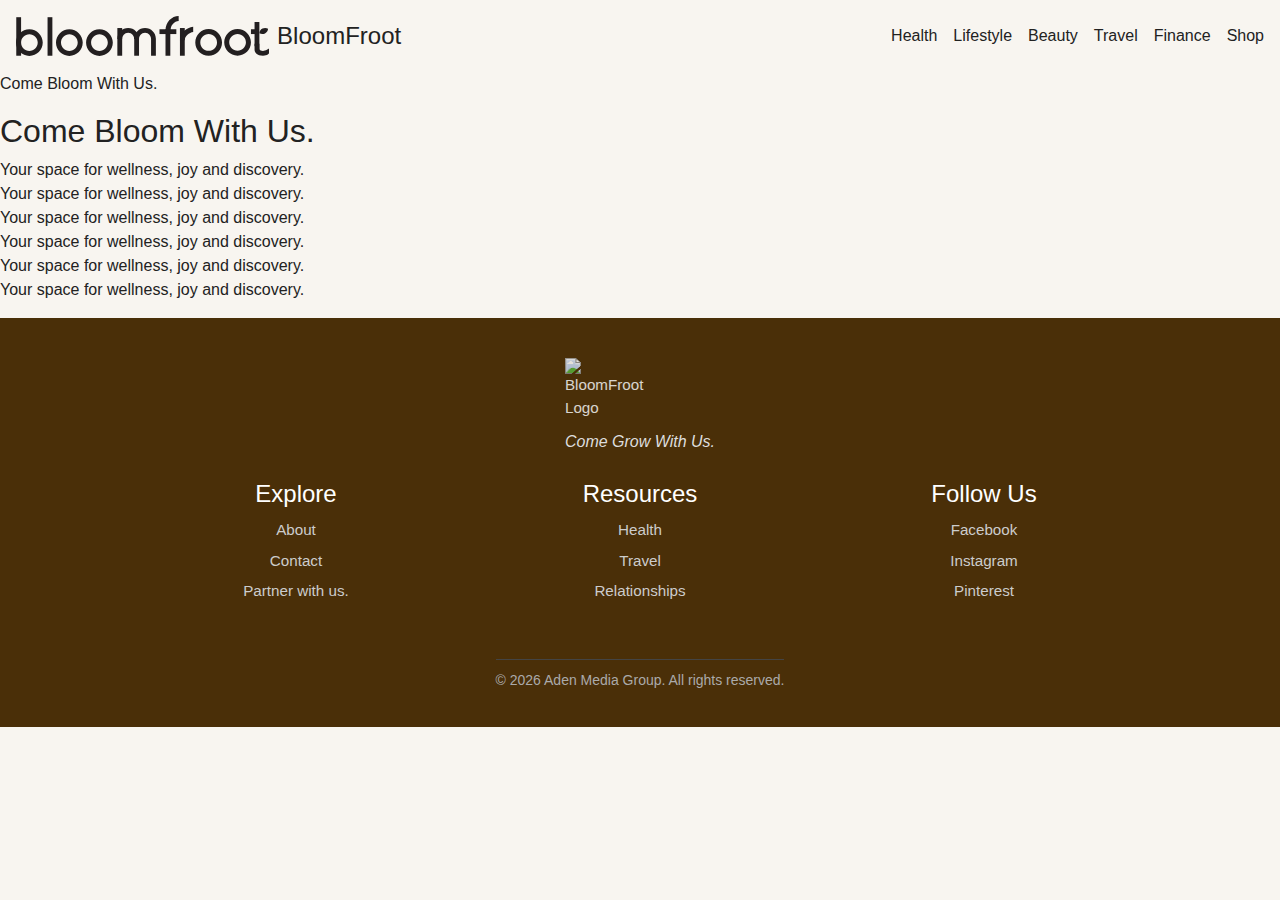
==== index.html @ fe3851c7 "Updates" ====
<!DOCTYPE html>
<html lang="en">
<head>
    <meta charset="UTF-8">
    <meta name="viewport" content="width=device-width, initial-scale=1.0">
    <title>BloomFroot</title>
   
    <!--Link to Bootstrap CSS -->
    <link rel="stylesheet" href="bootstrap/bootstrap.min.css">
    
    <!-- CSS Stylesheets-->
    <link rel="stylesheet" href="assets/static/css/base.css">
    <link rel="stylesheet" href="assets/static/css/layout.css">
    <link rel="stylesheet" href="assets/static/css/themes.css">
    <link rel="stylesheet" href="assets/static/css/utilities.css">
    <link rel="stylesheet" href="assets/static/css/components/footer.css">
    <link rel="stylesheet" href="assets/static/css/components/navbar.css">
    <link rel="stylesheet" href="assets/static/css/components/buttons.css">
    <link rel="stylesheet" href="assets/static/css/components/forms.css">
    <link rel="stylesheet" href="assets/static/css/components/modals.css">
    
    <!-- Featured Articles, Sign Up Forms, Promotions -->
     <link rel="stylesheet" href="assets/static/css/cards.css">
     <link rel="stylesheet" href="assets/static/css/forms.css">
     <link rel="stylesheet" href="assets/static/css/promos.css">

     <!-- JavaScript -->
     <script src="assets/js/main.js" defer></script>
   
    </head>

<body>

    <!-- Bootstrap JS Bundle (Includes Popper)-->
     <script src="bootstrap/bootstrap.bundle.min.js"></script>

     <header class="main-header">
        <div class="header-container d-flex justify-content-between align-items-center p-3">
          
          <!-- Left Side: Logo -->
          <div class="branding d-flex align-items-center gap-2">
            <img src="assets/images/bloomfroot_logo.svg" class="logo-img" alt="BloomFroot logo" />
            <h1 class="logo-heading m-0">
              <a href="http://www.bloomfroot.com" class="logo-link">BloomFroot</a>
            </h1>
          </div>
      
          <!-- Right Side: Navigation -->
          <div class="nav-wrap d-flex align-items-center">
            <!-- Hamburger menu (mobile only) -->
            <div class="hamburger d-md-none" aria-label="Menu" role="button" tabindex="0">&#9776;</div>
      
            <!-- Desktop navigation (visible on md and up) -->
            <nav class="main-nav d-none d-md-block">
              <ul class="nav-links d-flex gap-3 list-unstyled m-0">
                <li><a href="#">Health</a></li>
                <li><a href="#">Lifestyle</a></li>
                <li><a href="#">Beauty</a></li>
                <li><a href="#">Travel</a></li>
                <li><a href="#">Finance</a></li>
                <li><a href="#">Shop</a></li>
              </ul>
            </nav>
          </div>
        </div>
      </header>


    <section class="intro-text">
    <p>Come Bloom With Us.</p>
    </section>


    <section class="hero-section">
        <!-- Hero Image or Content-->
    </section>


<main>
    <section>
        <h2>Come Bloom With Us.</h2>
        <p> Your space for wellness, joy and discovery.<br>
            Your space for wellness, joy and discovery.<br>
            Your space for wellness, joy and discovery.<br>
            Your space for wellness, joy and discovery.<br>
            Your space for wellness, joy and discovery.<br>
            Your space for wellness, joy and discovery.</p>
    </section>
</main>
<footer class="site-footer">
<div class="footer-container">
<div class="footer-branding">
    <img src="path/to/bloomfroot-icon.png" alt="BloomFroot Logo" class="footer-logo">
        <p class="tagline">Come Grow With Us.</p>
    </div>

    <div class="footer-columns">
        <div class="footer-column">
            <h4>Explore</h4>
                <ul>
                    <li><a href="#">About</a></li>
                    <li><a href="#">Contact</a></li>
                    <li><a href="#">Partner with us.</a></li>
                    </ul>
                </div>

                <div class="footer-column">
                <h4>Resources</h4>
                <ul>
                    <li><a href="#">Health</a></li>
                    <li><a href="#">Travel</a></li>
                    <li><a href="#">Relationships</a></li>
                </ul>
                </div>

                <div class="footer-column">
                <h4>Follow Us</h4>
                <ul class="social-links">
                    <li><a href="#"><span class="icon"></span> Facebook</a></li>
                    <li><a href="#"><span class="icon"></span> Instagram</a></li>
                    <li><a href="#"><span class="icon"></span> Pinterest</a></li>
                </ul>
            </div>
    </div>

<div class="footer-bottom">
    <p>&copy; <span id="year"></span> Aden Media Group. All rights reserved.</p>
</div>
    
</footer>
</body>
</html>
---- assets/static/css/base.css ----
/*
=========================
Universal Reset
=========================
*/ 
* {
    margin: 0;
    padding: 0;
    box-sizing: border-box;
}

html, body {
    height: 100%;
    font-family: Arial, Helvetica, sans-serif;
    background-color: #f8f5f0;
    color: #222222;
}

/* BloomFroot Brand Palettes*/
:root {
    --brand-brown: #4a2f08;
    --accent-pink: #e673a0;
    --text-color: #222222;
    --background-color: #f8f5f0;
}
---- assets/static/css/components/footer.css ----
/*
=========================
Footer Styling
=========================
*/

.site-footer {
    background-color: #4a2f08;
    color: #f1f1f1;
    padding: 40px 20px 20px;
    font-size: 0.95rem;
    margin-bottom: 0;
}

.footer-container {
    display: flex;
    flex-direction: column;
    align-items: center;
}

.footer-logo {
    opacity: 0.85;
    transition: opacity 0.3s ease;
    max-width: 80px;
    margin-bottom: 10px;
}

.tagline {
    font-style: italic;
    font-size: 1rem;
    color: #dddddd;
}

.footer-columns {
    display: flex;
    justify-content: space-between;
    width: 100%;
    max-width: 1000px;
    flex-wrap: wrap;
    margin-bottom: 20px;
    gap: 2rem;
}

.footer-column {
    flex: 1;
    min-width: 200px;
    margin: 10px 10px 20px;
    text-align: center;
}

.footer-column h4 {
    margin-bottom: 10px;
    color: #ffffff;
}

.footer-column ul {
    list-style: none;
    padding: 0;
}

.footer-column li {
    margin-bottom: 8px;
}

.footer-column a {
    color: #cccccc;
    text-decoration: none;
    transition: color 0.3s ease;
}

.footer-column a:hover {
    color: #ffffff;
}

.footer-bottom p {
    text-align: center;
    font-size: 0.875rem;
    border-top: 1px solid #444444;
    padding-top: 10px;
    color: #aaaaaa;
}

@media screen and (max-width: 768px) {
    .footer-columns {
        flex-direction: column;
        align-items: center;
    }
    .footer-column {
        text-align: center;
    }
}

.footer-artwork {
    position: absolute;
    bottom: 0;
    right: 10px;
    width: 120px;
    opacity: 0.9;
}
---- assets/static/css/components/navbar.css ----
.main-header {
    background-color: var(--color-bg);
    color: var(--color-text);
    font-family: var(--font-base);
    border-bottom: 1px solid var(--color-border);
  }
  
  .logo-img {
    height: 40px;
    width: auto;
    display: block;
  }
  
  .logo-heading {
    font-size: 1.5rem;
  }
  
  .logo-link {
    text-decoration: none;
    color: var(--color-text);
  }
  
  .logo-link:hover {
    color: var(--accent-primary);
  }

  .logo-img {
    height: 40px;
    width: auto;
    display: block;
  }
  
  .hamburger {
    font-size: 1.5rem;
    cursor: pointer;
  }
  
  .nav-links li a {
    color: var(--color-text);
    text-decoration: none;
    font-weight: 500;
  }
  
  .nav-links li a:hover {
    color: var(--accent-primary);
  }
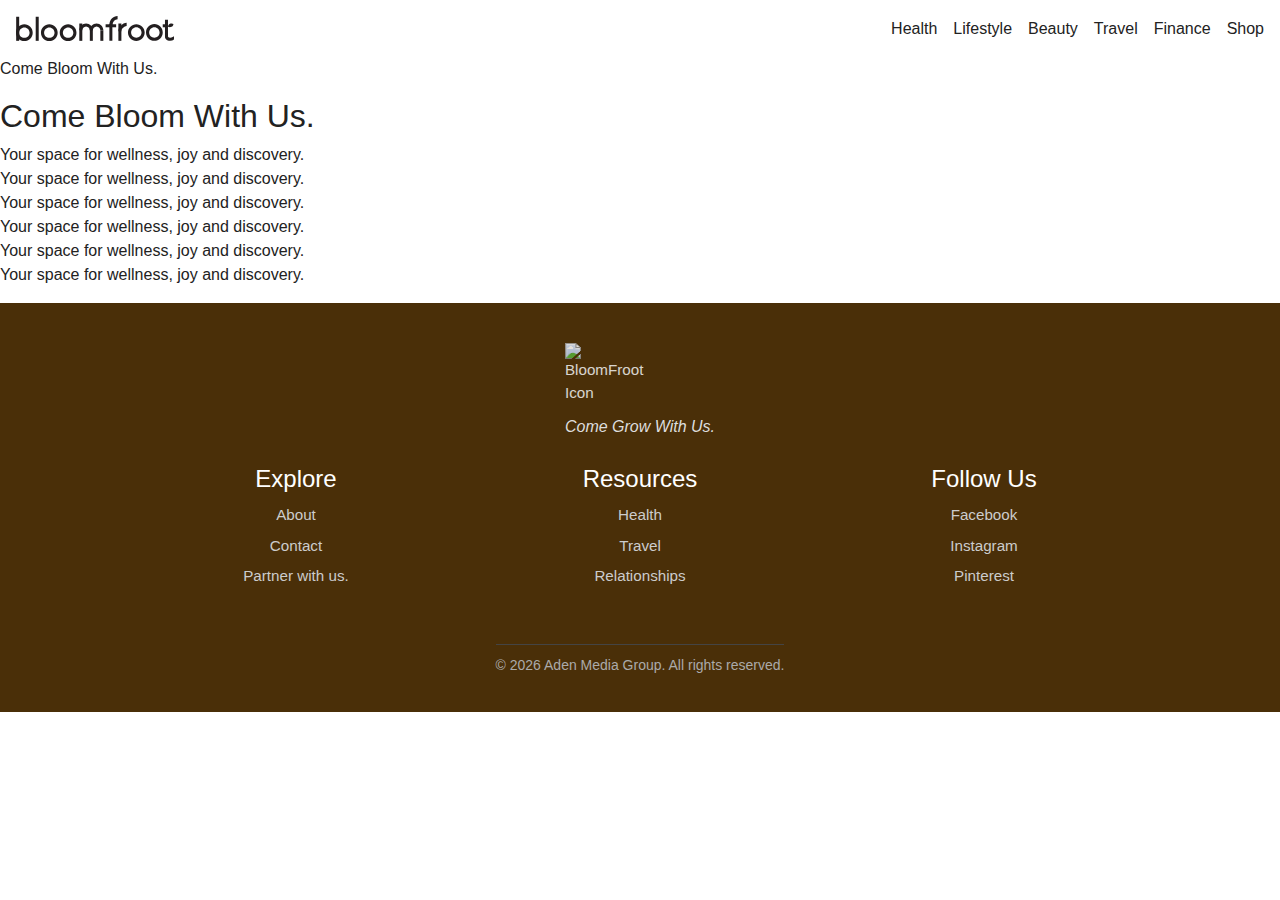
==== commit df72cce0: "Updates" ====
--- a/index.html
+++ b/index.html
@@ -41,7 +41,7 @@
           <div class="branding d-flex align-items-center gap-2">
             <img src="assets/images/bloomfroot_logo.svg" class="logo-img" alt="BloomFroot logo" />
             <h1 class="logo-heading m-0">
-              <a href="http://www.bloomfroot.com" class="logo-link">BloomFroot</a>
+              <a href="http://www.bloomfroot.com" class="logo-link"></a>
             </h1>
           </div>
       
@@ -90,7 +90,7 @@
 <footer class="site-footer">
 <div class="footer-container">
 <div class="footer-branding">
-    <img src="path/to/bloomfroot-icon.png" alt="BloomFroot Logo" class="footer-logo">
+    <img src="assets/images/bloomfroot_icon.svg" alt="BloomFroot Icon" class="footer-logo">
         <p class="tagline">Come Grow With Us.</p>
     </div>
 
--- a/assets/static/css/base.css
+++ b/assets/static/css/base.css
@@ -12,7 +12,7 @@
 html, body {
     height: 100%;
     font-family: Arial, Helvetica, sans-serif;
-    background-color: #f8f5f0;
+    background: linear-gradient (to bottom, #f8f5f0 100% #4a2f08 50%, #814f1a 100%);
     color: #222222;
 }
 
--- a/assets/static/css/components/navbar.css
+++ b/assets/static/css/components/navbar.css
@@ -25,7 +25,7 @@
   }
 
   .logo-img {
-    height: 40px;
+    height: 25px;
     width: auto;
     display: block;
   }
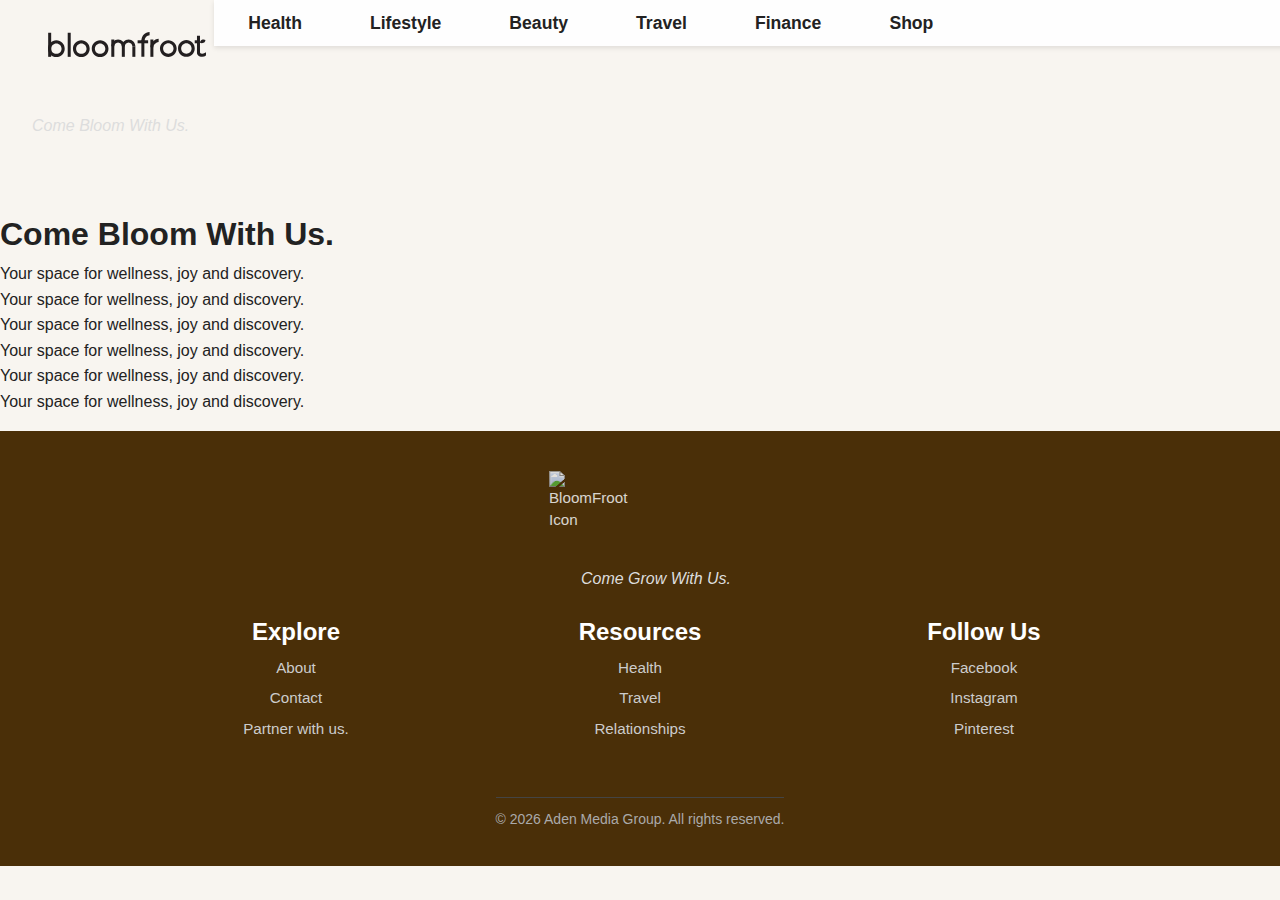
==== commit dc7a9266: "Updates" ====
--- a/index.html
+++ b/index.html
@@ -10,13 +10,23 @@
     
     <!-- CSS Stylesheets-->
     <link rel="stylesheet" href="assets/static/css/base.css">
+    <link rel="stylesheet" href="assets/static/css/cards.css">
+    <link rel="stylesheet" href="assets/static/css/desktop.css">
+    <link rel="stylesheet" href="assets/static/css/global.css">
+    <link rel="stylesheet" href="assets/static/css/hamburger.css">
+    <link rel="stylesheet" href="assets/static/css/header.css">
+    <link rel="stylesheet" href="assets/static/css/hero.css">
     <link rel="stylesheet" href="assets/static/css/layout.css">
+    <link rel="stylesheet" href="assets/static/css/mobile.css">
+    <link rel="stylesheet" href="assets/static/css/promos.css">
+    <link rel="stylesheet" href="assets/static/css/responsive.css">
+    <link rel="stylesheet" href="assets/static/css/typography.css">
     <link rel="stylesheet" href="assets/static/css/themes.css">
     <link rel="stylesheet" href="assets/static/css/utilities.css">
+    <link rel="stylesheet" href="assets/static/css/components/buttons.css">
     <link rel="stylesheet" href="assets/static/css/components/footer.css">
+    <link rel="stylesheet" href="assets/static/css/components/forms.css">
     <link rel="stylesheet" href="assets/static/css/components/navbar.css">
-    <link rel="stylesheet" href="assets/static/css/components/buttons.css">
-    <link rel="stylesheet" href="assets/static/css/components/forms.css">
     <link rel="stylesheet" href="assets/static/css/components/modals.css">
     
     <!-- Featured Articles, Sign Up Forms, Promotions -->
@@ -52,7 +62,7 @@
       
             <!-- Desktop navigation (visible on md and up) -->
             <nav class="main-nav d-none d-md-block">
-              <ul class="nav-links d-flex gap-3 list-unstyled m-0">
+              <ul class="nav-links d-flex list-unstyled m-0">
                 <li><a href="#">Health</a></li>
                 <li><a href="#">Lifestyle</a></li>
                 <li><a href="#">Beauty</a></li>
@@ -66,7 +76,7 @@
       </header>
 
 
-    <section class="intro-text">
+    <section class="tagline">
     <p>Come Bloom With Us.</p>
     </section>
 
--- a/assets/static/css/desktop.css
+++ b/assets/static/css/desktop.css
@@ -0,0 +1,13 @@
+/*
+=========================
+Desktop Styles
+=========================
+ */
+
+ @media screen and (min-width: 769px) {
+    .nav-links {
+        display: flex;
+        flex-direction: row;
+        gap: 20px;
+    }
+}--- a/assets/static/css/global.css
+++ b/assets/static/css/global.css
@@ -0,0 +1,18 @@
+/* 
+=========================
+Global Resets & Base 
+=========================
+*/
+
+* {
+    margin: 0;
+    padding: 0;
+    box-sizing: border-box;
+}
+
+    html, body {
+        height: 100%;
+        font-family: Arial, Helvetica, sans-serif;
+        background-color: #f8f5f0;
+        color: #222222;
+}
--- a/assets/static/css/hamburger.css
+++ b/assets/static/css/hamburger.css
@@ -0,0 +1,11 @@
+/* Hamburger base (hidden on desktop) */
+
+.hamburger {
+    display: none;
+    font-size: 28px;
+    cursor: pointer;
+    user-select: none;
+    padding: 10px;
+    z-index: 10;
+    position: relative;
+}--- a/assets/static/css/header.css
+++ b/assets/static/css/header.css
@@ -0,0 +1,33 @@
+/* 
+=========================
+Header & Navigation 
+=========================
+*/
+
+header {
+    background-color: #3a2f2f;
+/* deep muted brown */
+    color: white;
+    padding: 1rem 2rem;
+    display: flex;
+    justify-content: space-between;
+    align-items: center;
+}
+
+
+.main-header h1,
+.logo h1 {
+    font-weight: 700;
+    font-size: 1.5rem;
+    line-height: 1;
+    margin: 0;
+}
+
+.main-nav {
+    position: fixed;
+    top:0;
+    width:100%;
+    z-index: 1000;
+    background-color: white; /* or the site header color */
+    box-shadow: 0 2px 5px rgba(0, 0, 0, 0.1);
+}--- a/assets/static/css/hero.css
+++ b/assets/static/css/hero.css
@@ -0,0 +1,46 @@
+/*
+=========================
+ Hero Section
+=========================
+ */
+
+ .hero {
+    background: #ffffff;
+    padding: 6rem 4rem 2rem; /* top, sides, bottom */
+    text-align: center;
+ }
+
+ .hero h1 {
+    font-size: 2.5rem;
+    margin-bottom: 1.5rem;
+ }
+
+ .hero p {
+    color: #555555;
+    font-weight: 300;
+    font-size: 1.25rem;
+    max-width: 700px;
+    margin: 0 auto;
+    margin-top: 1.5rem;
+    line-height: 1.6;
+ }
+
+ .hero-section {
+    padding-top: 60px; /* Adjust to match fixed navigation height */
+}
+
+.hero-image {
+    background-color: #dcdcdc;
+    width: 100%;
+    height: 450px;
+    display: flex;
+    align-items: center;
+    justify-content: center;
+    position: relative;
+}
+
+.hero-text {
+    text-align: center;
+    color: #3a2f2f;
+    font-family: Arial, Helvetica, sans-serif;
+}--- a/assets/static/css/layout.css
+++ b/assets/static/css/layout.css
@@ -0,0 +1,12 @@
+/*
+=========================
+Layout
+=========================
+ */
+
+ .container {
+    width: 90%;
+    max-width: 1200px;
+    margin: 0 auto;
+}
+
--- a/assets/static/css/mobile.css
+++ b/assets/static/css/mobile.css
@@ -0,0 +1,40 @@
+/*
+=========================
+Mobile Styles
+=========================
+ */
+
+ @media screen and (max-width: 768px) {
+    .footer-columns {
+        padding: 10px;
+        flex-direction: column;
+        align-items: center;
+    }
+
+    .hamburger {
+        display: block;
+    }
+
+    .nav-links {
+        display: none;
+        flex-direction: column;
+        gap: 10px;
+        position: absolute;
+        top: 60px;
+        right: 20px;
+        background-color: #fefefe;
+        border-radius: 5px;
+        z-index: 9;
+        transition: all 0.3s ease-in-out;
+    }
+
+    .nav-links.active {
+        display: flex;
+    }
+
+    .footer-column {
+        display: flex;
+        flex-direction: column;
+        align-items: center;
+    }
+}--- a/assets/static/css/responsive.css
+++ b/assets/static/css/responsive.css
@@ -0,0 +1,13 @@
+/*
+=========================
+Desktop Styles
+=========================
+ */
+
+ @media screen and (min-width: 769px) {
+    .nav-links {
+        display: flex;
+        flex-direction: row;
+        gap: 20px;
+    }
+}--- a/assets/static/css/typography.css
+++ b/assets/static/css/typography.css
@@ -0,0 +1,13 @@
+/*
+=========================
+ Typography
+=========================
+ */
+
+ h1, h2, h3, h4, h5, h6 {
+    font-weight: 600;
+}
+
+p {
+    line-height: 1.6;
+}
--- a/assets/static/css/components/buttons.css
+++ b/assets/static/css/components/buttons.css
@@ -0,0 +1,26 @@
+/*
+=========================
+Buttons & Links
+=========================
+ */
+
+ a {
+    text-decoration: underline;
+    color: #4a2f08;
+}
+
+a:hover {
+    color: #ffffff;
+    background-color: #4a2f08;
+    transition: 0.3s ease;
+
+}
+
+.button:hover {
+    background-color: #4a2f08;
+    color: #ffffff;
+    padding: 10px 20px;
+    border-radius: 5px;
+    text-align: center;
+    transition: background-color 0.3s ease;
+}
--- a/assets/static/css/components/navbar.css
+++ b/assets/static/css/components/navbar.css
@@ -38,9 +38,39 @@
   .nav-links li a {
     color: var(--color-text);
     text-decoration: none;
-    font-weight: 500;
+    font-size: 1.1rem;
+    font-weight: 600;
   }
   
   .nav-links li a:hover {
     color: var(--accent-primary);
   }
+
+  .nav-links li {
+    margin:0 1.5rem; /* Increases Hrizontal Spacing on Main Menu */
+  }
+
+  /* Navigation Links Default */
+  .nav-links {
+    list-style: none;
+    gap: 20px;
+    padding: 10px;
+    border-radius: 5px;
+    background-color: #fefefe; 
+}
+
+.nav-links a {
+    color: #444;
+    text-decoration: none;
+    cursor: pointer;
+    transition: color 0.3s ease-in-out;
+}
+
+.nav-links a:hover {
+    color: #e673a0;
+    text-decoration: underline;
+}
+
+  .tagline {
+    margin-top: 1.5rem; margin-left: 2rem;
+  }
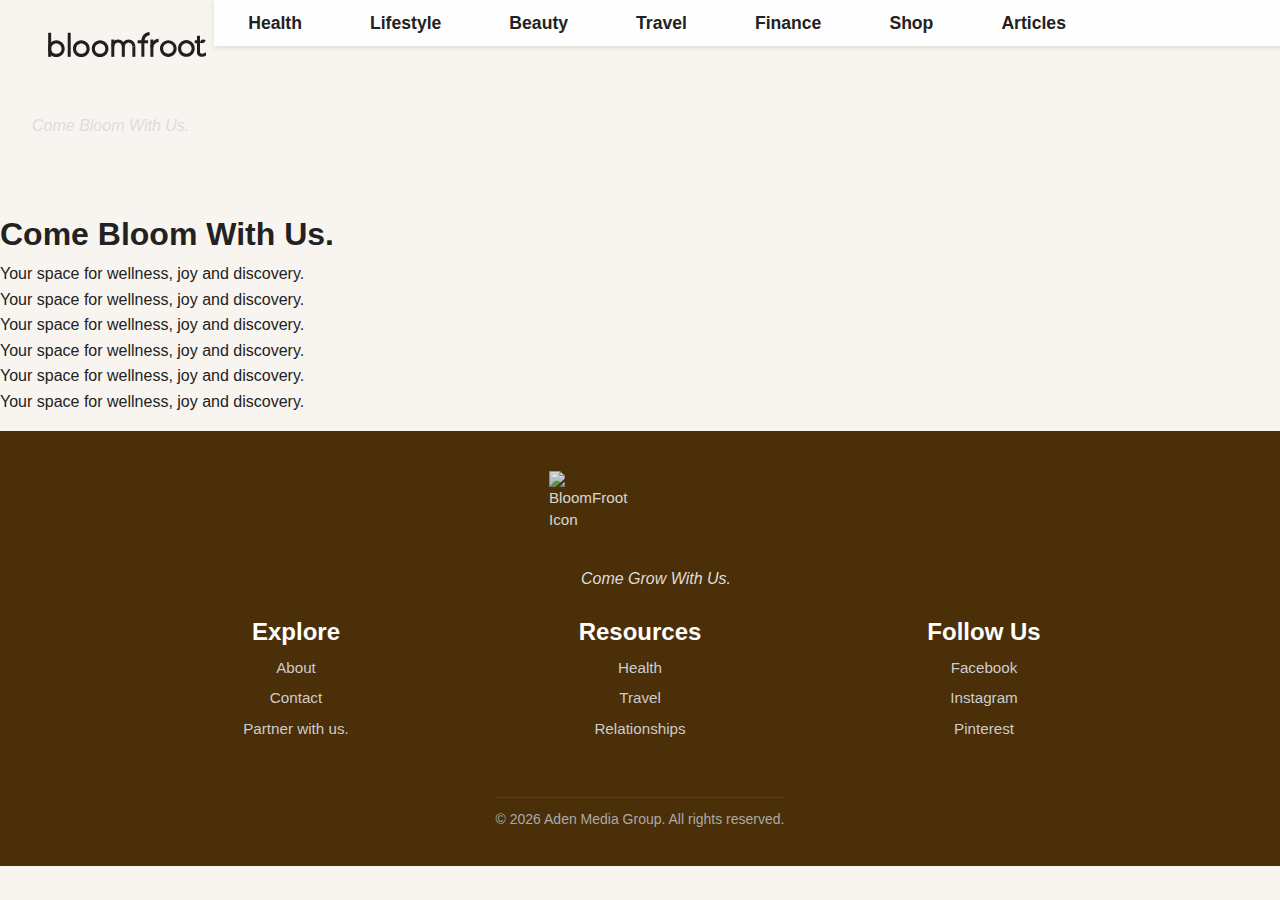
==== commit a0c015cf: "Updates" ====
--- a/index.html
+++ b/index.html
@@ -63,12 +63,32 @@
             <!-- Desktop navigation (visible on md and up) -->
             <nav class="main-nav d-none d-md-block">
               <ul class="nav-links d-flex list-unstyled m-0">
+                </li>
                 <li><a href="#">Health</a></li>
                 <li><a href="#">Lifestyle</a></li>
                 <li><a href="#">Beauty</a></li>
                 <li><a href="#">Travel</a></li>
                 <li><a href="#">Finance</a></li>
                 <li><a href="#">Shop</a></li>
+              <li class="has-dropdown">
+                <a href="#">Articles</a>
+                <div class="mega-menu">
+                <div class="mega-column">
+                  
+                  <h4>Categories</h4>
+                      <a href="#">Gardening</a>
+                      <a href="#">Home Decor</a>
+                      <a href="#">Pet Care</a>
+                </div>
+
+                <div class="mega-column">
+                  <h4>Popular</h4>
+                      <a href="#">Best Spring Tools</a>
+                      <a href="#">Cat Toys Reviewed</a>
+                      <a href="#">Affordable Dressers</a>
+                </div>
+                </div>
+              </li>
               </ul>
             </nav>
           </div>
--- a/assets/static/css/components/navbar.css
+++ b/assets/static/css/components/navbar.css
@@ -3,12 +3,6 @@
     color: var(--color-text);
     font-family: var(--font-base);
     border-bottom: 1px solid var(--color-border);
-  }
-  
-  .logo-img {
-    height: 40px;
-    width: auto;
-    display: block;
   }
   
   .logo-heading {
@@ -35,13 +29,6 @@
     cursor: pointer;
   }
   
-  .nav-links li a {
-    color: var(--color-text);
-    text-decoration: none;
-    font-size: 1.1rem;
-    font-weight: 600;
-  }
-  
   .nav-links li a:hover {
     color: var(--accent-primary);
   }
@@ -51,7 +38,13 @@
   }
 
   /* Navigation Links Default */
+
+  /*Begin Mega-Menu Styles */
+
   .nav-links {
+    display: flex;
+    align-items: center;
+    position: relative;
     list-style: none;
     gap: 20px;
     padding: 10px;
@@ -59,18 +52,70 @@
     background-color: #fefefe; 
 }
 
+  .nav-links li {
+    position: relative;
+    list-style: none;
+  }
+
+  .has-dropdown .mega-menu {
+    display: none;
+    position: absolute;
+    top: 100%;
+ 
+    background: #ffffff;
+    padding: 2rem;
+    width: 600px;
+    box-shadow: 0 4px 12px rgba(0, 0, 0, 0.1);
+    z-index: 1000;
+    flex-wrap: wrap;
+  }
+
+  .has-dropdown:hover .mega-menu {
+    display: flex;
+  }
+
+  .mega-menu {
+    transition: all 0.3s ease;
+  }
+
+  .mega-column h4 {
+    margin-bottom: 0.75rem;
+    font-size: 1rem;
+    color: #333333;
+  }
+
+  .mega-column a {
+    display: block;
+    color: #666666;
+    text-decoration: none;
+    margin-bottom: 0.5rem;
+    font-size: 0.95rem;
+  }
+
+  .mega-column  a:hover {
+    color: #000000;
+  }
+
+  .mega-column {
+    flex: 1;
+    padding-right: 2rem;
+  }
+  
+/* End Mega Menu Styles */
+
 .nav-links a {
-    color: #444;
-    text-decoration: none;
-    cursor: pointer;
-    transition: color 0.3s ease-in-out;
+  color: var(--color-text); /* or #444 if you prefer */
+  text-decoration: none;
+  font-size: 1.1rem;
+  font-weight: 600;
+  cursor: pointer;
+  transition: color 0.3s ease-in-out;
 }
 
 .nav-links a:hover {
-    color: #e673a0;
-    text-decoration: underline;
+  color: var(--accent-primary); /* or #e673a0 */
+  text-decoration: underline;
 }
-
   .tagline {
     margin-top: 1.5rem; margin-left: 2rem;
   }
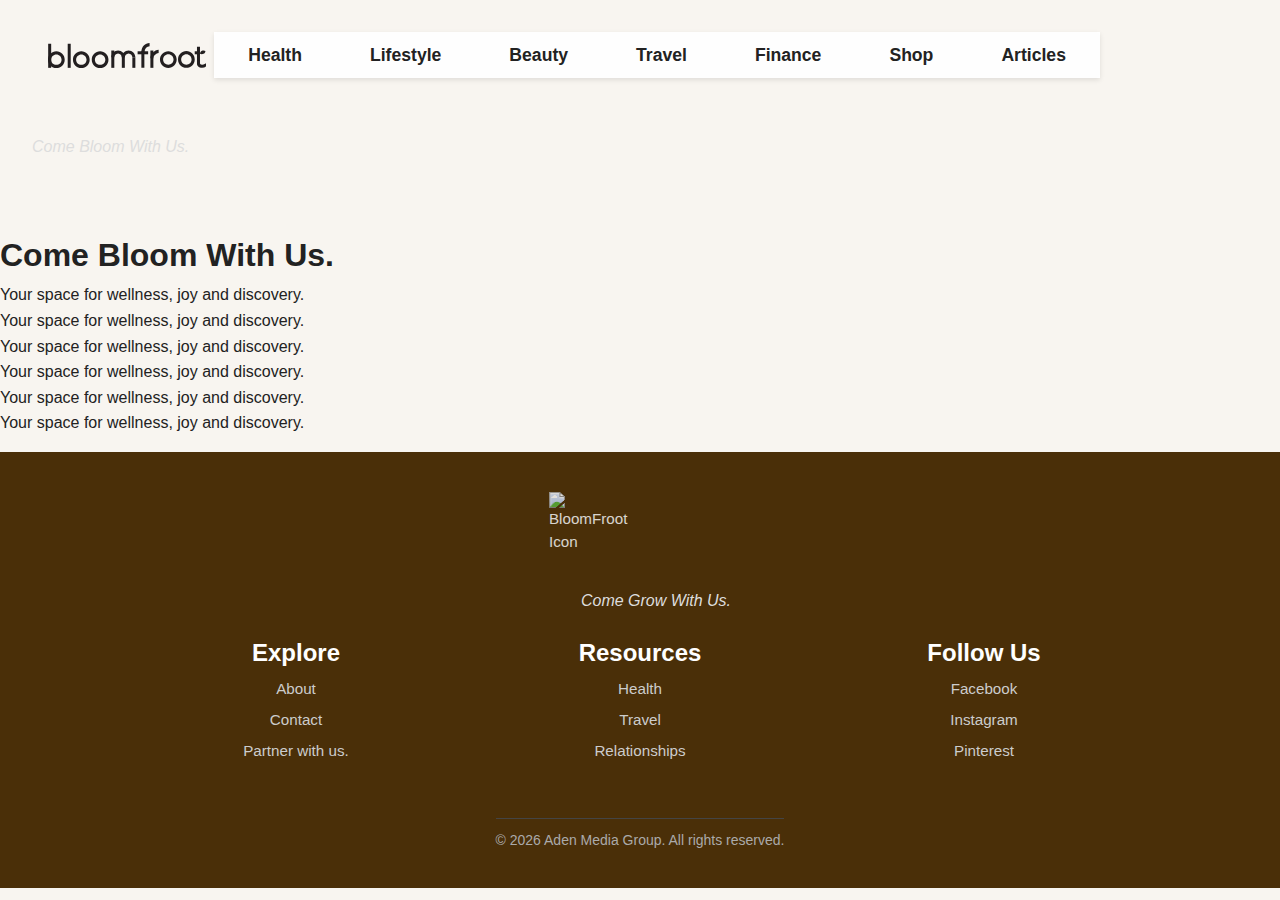
==== commit 75a173ac: "Updates" ====
--- a/index.html
+++ b/index.html
@@ -63,14 +63,14 @@
             <!-- Desktop navigation (visible on md and up) -->
             <nav class="main-nav d-none d-md-block">
               <ul class="nav-links d-flex list-unstyled m-0">
-                </li>
                 <li><a href="#">Health</a></li>
                 <li><a href="#">Lifestyle</a></li>
                 <li><a href="#">Beauty</a></li>
                 <li><a href="#">Travel</a></li>
                 <li><a href="#">Finance</a></li>
                 <li><a href="#">Shop</a></li>
-              <li class="has-dropdown">
+              
+                <li class="has-dropdown">
                 <a href="#">Articles</a>
                 <div class="mega-menu">
                 <div class="mega-column">
--- a/assets/static/css/header.css
+++ b/assets/static/css/header.css
@@ -24,10 +24,10 @@
 }
 
 .main-nav {
-    position: fixed;
-    top:0;
-    width:100%;
+    position: relative; /* or remove it altogether */
+    top: 0;
+    width: 100%;
     z-index: 1000;
-    background-color: white; /* or the site header color */
+    background-color: white;
     box-shadow: 0 2px 5px rgba(0, 0, 0, 0.1);
-}+  }--- a/assets/static/css/components/navbar.css
+++ b/assets/static/css/components/navbar.css
@@ -57,25 +57,33 @@
     list-style: none;
   }
 
+  .has-dropdown {
+    position: relative;
+  }
+
   .has-dropdown .mega-menu {
     display: none;
     position: absolute;
     top: 100%;
- 
+    left: 50%;
+    transform: translateX(-50%);
     background: #ffffff;
     padding: 2rem;
     width: 600px;
     box-shadow: 0 4px 12px rgba(0, 0, 0, 0.1);
     z-index: 1000;
     flex-wrap: wrap;
-  }
-
+}
   .has-dropdown:hover .mega-menu {
     display: flex;
+    opacity: 1;
+    visibility: visible;
   }
 
   .mega-menu {
-    transition: all 0.3s ease;
+    opacity: 0;
+    visibility: hidden;
+    transition: opacity 0.3s ease, visibility 0.3s ease;
   }
 
   .mega-column h4 {
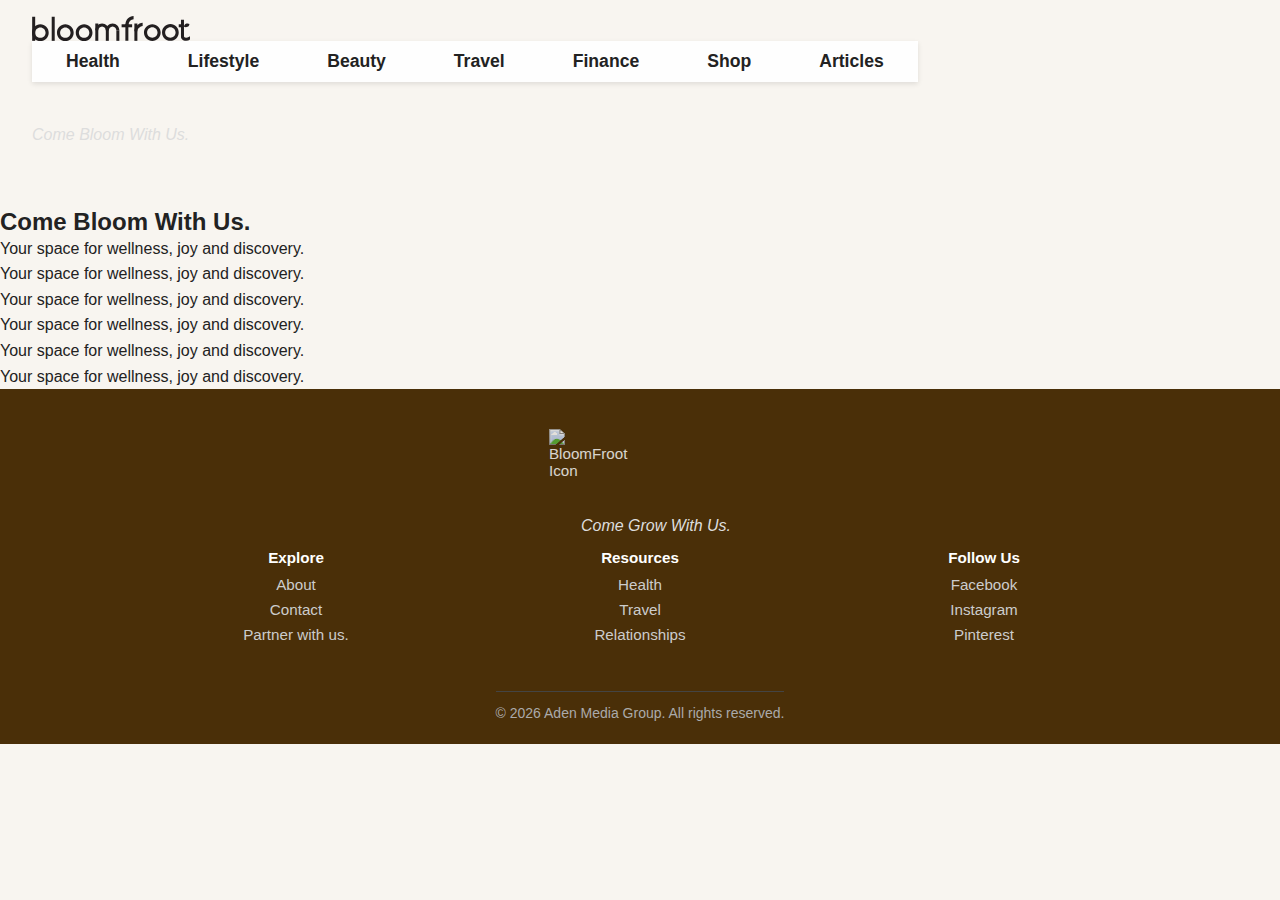
==== commit f7919a33: "Updates" ====
--- a/index.html
+++ b/index.html
@@ -6,7 +6,7 @@
     <title>BloomFroot</title>
    
     <!--Link to Bootstrap CSS -->
-    <link rel="stylesheet" href="bootstrap/bootstrap.min.css">
+    <!--link rel="stylesheet" href="bootstrap/bootstrap.min.css"-->
     
     <!-- CSS Stylesheets-->
     <link rel="stylesheet" href="assets/static/css/base.css">
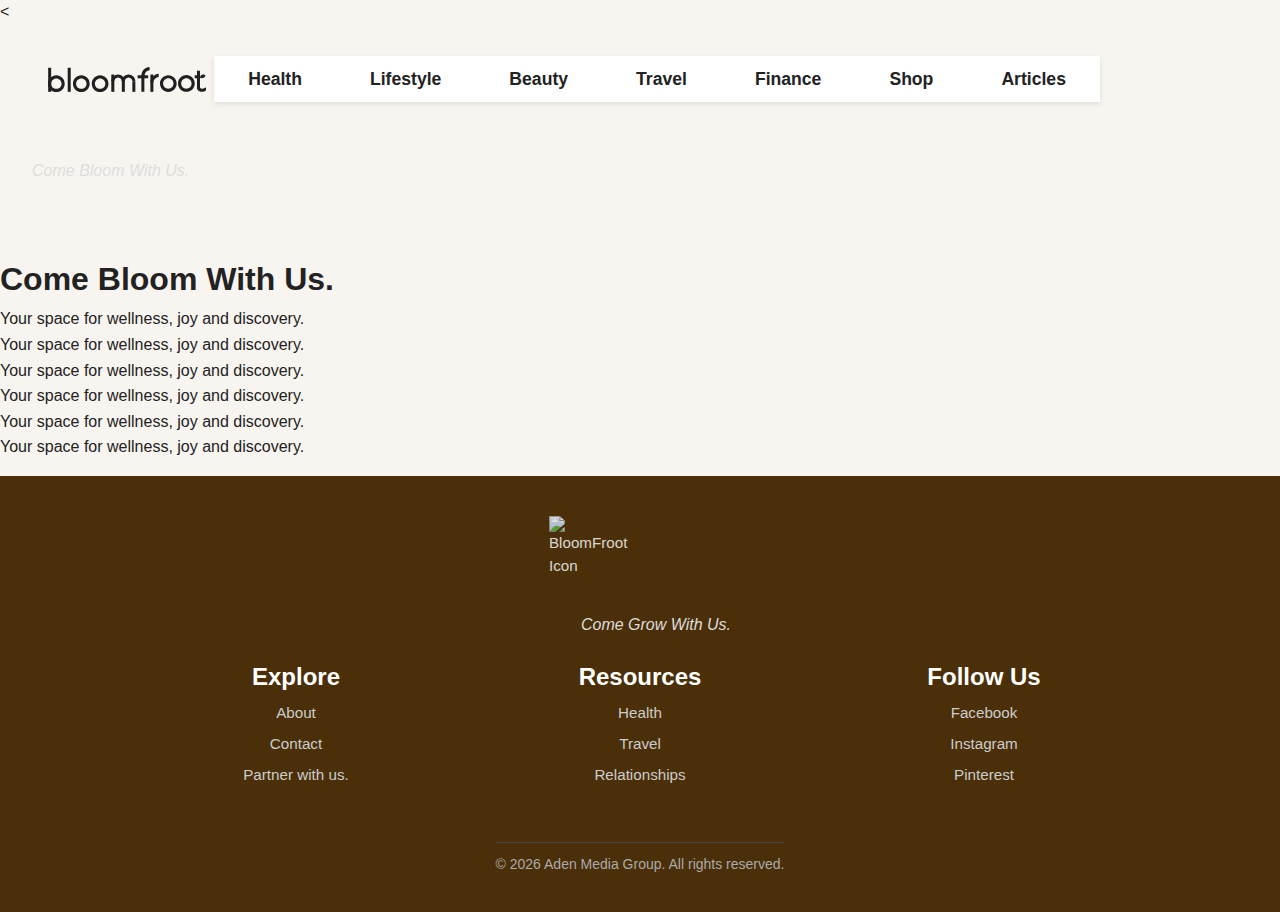
==== commit e448fc44: "Updates" ====
--- a/index.html
+++ b/index.html
@@ -6,7 +6,7 @@
     <title>BloomFroot</title>
    
     <!--Link to Bootstrap CSS -->
-    <!--link rel="stylesheet" href="bootstrap/bootstrap.min.css"-->
+    <link rel="stylesheet" href="bootstrap/bootstrap.min.css">
     
     <!-- CSS Stylesheets-->
     <link rel="stylesheet" href="assets/static/css/base.css">
@@ -42,7 +42,7 @@
 <body>
 
     <!-- Bootstrap JS Bundle (Includes Popper)-->
-     <script src="bootstrap/bootstrap.bundle.min.js"></script>
+     <<script src="bootstrap/bootstrap.bundle.min.js" defer></script>
 
      <header class="main-header">
         <div class="header-container d-flex justify-content-between align-items-center p-3">
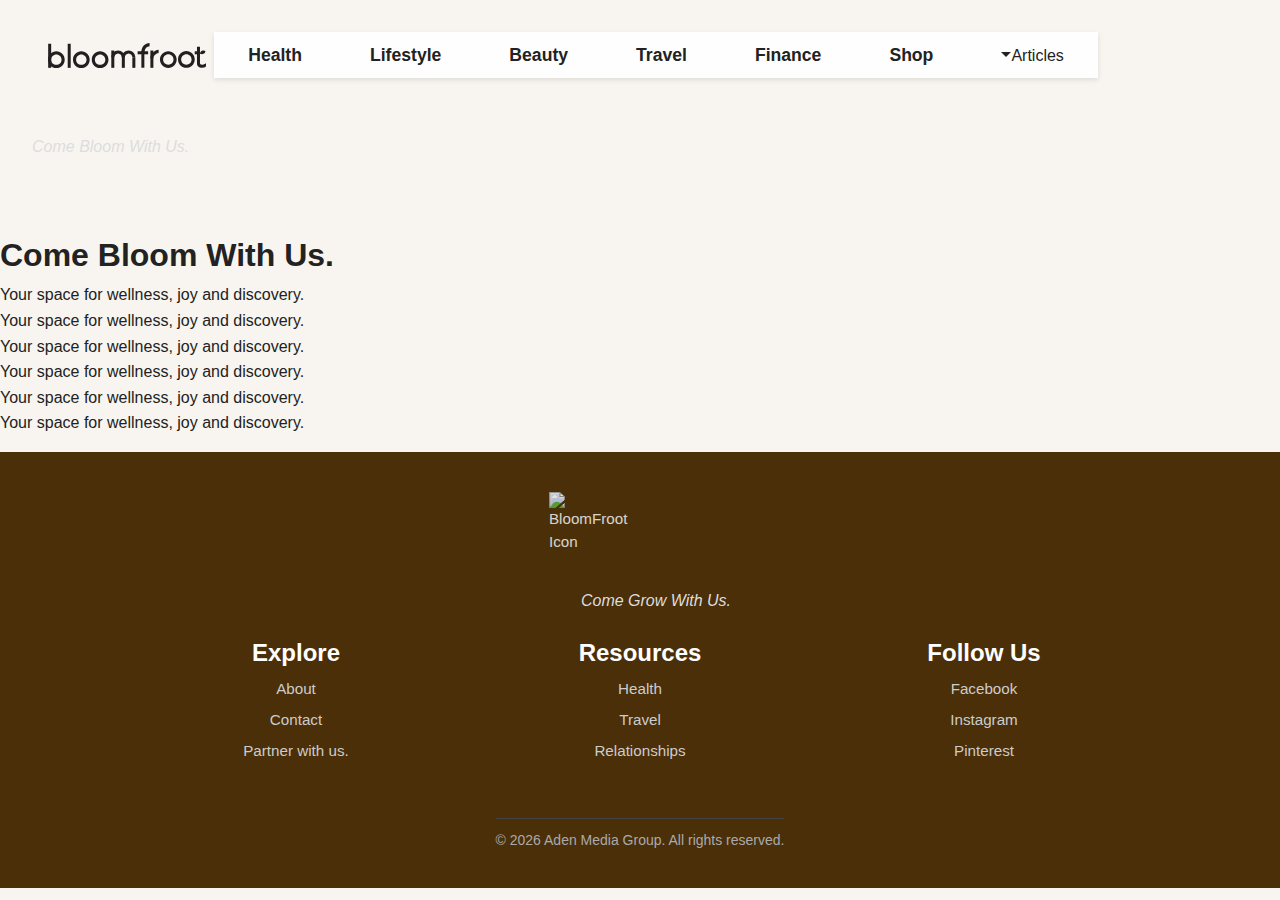
==== commit 75fed394: "Updates" ====
--- a/index.html
+++ b/index.html
@@ -42,7 +42,7 @@
 <body>
 
     <!-- Bootstrap JS Bundle (Includes Popper)-->
-     <<script src="bootstrap/bootstrap.bundle.min.js" defer></script>
+     <!--<script src="bootstrap/bootstrap.bundle.min.js" defer></script>-->
 
      <header class="main-header">
         <div class="header-container d-flex justify-content-between align-items-center p-3">
@@ -56,7 +56,7 @@
           </div>
       
           <!-- Right Side: Navigation -->
-          <div class="nav-wrap d-flex align-items-center">
+          <div class="nav-wrap d-flex align-items-right">
             <!-- Hamburger menu (mobile only) -->
             <div class="hamburger d-md-none" aria-label="Menu" role="button" tabindex="0">&#9776;</div>
       
@@ -71,7 +71,7 @@
                 <li><a href="#">Shop</a></li>
               
                 <li class="has-dropdown">
-                <a href="#">Articles</a>
+                <a href="#" class="dropdown-toggle"></a>Articles</a>
                 <div class="mega-menu">
                 <div class="mega-column">
                   
